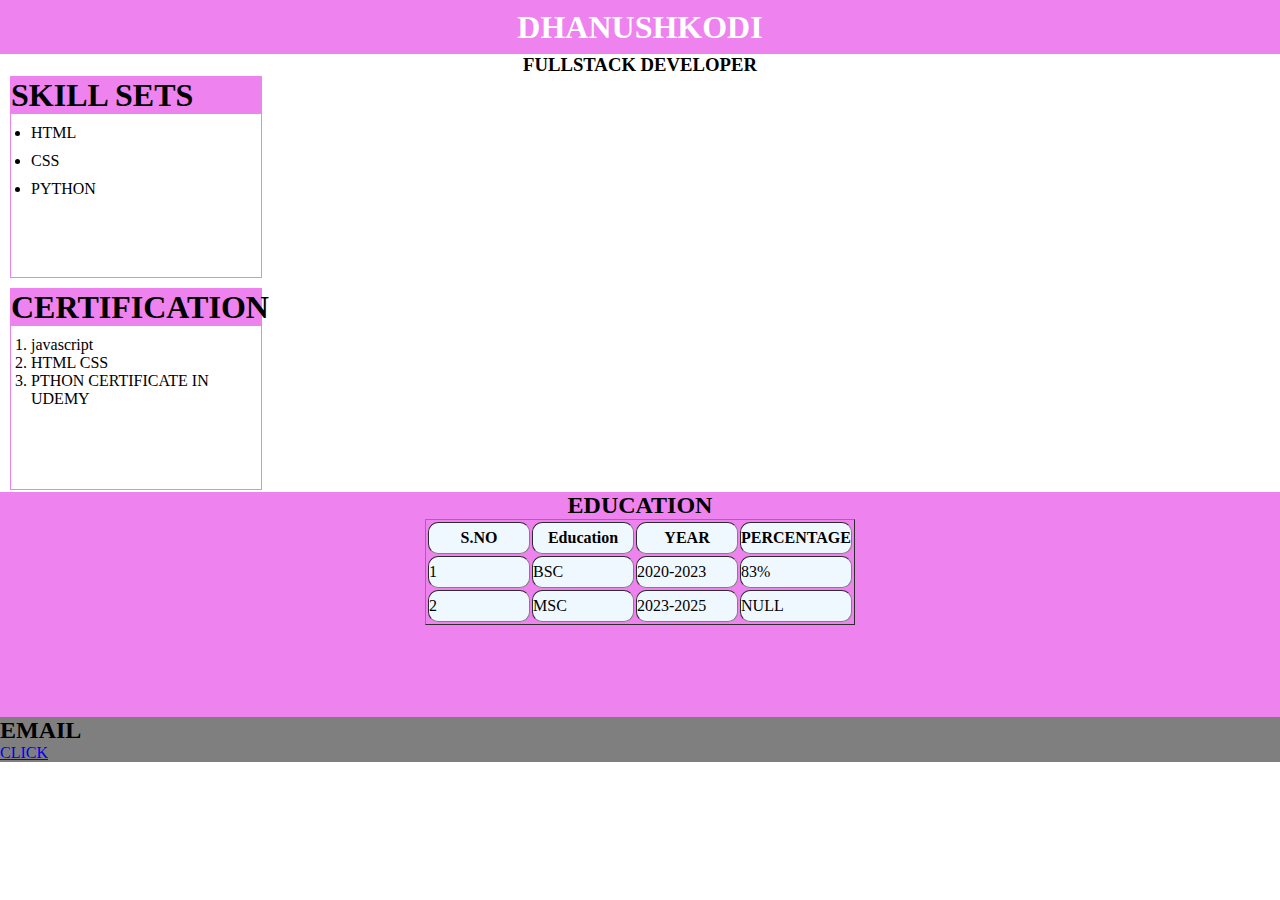
==== index.html @ 709fa375 "Add files via upload" ====
<!DOCTYPE html>
<html lang="en">
<head>
    <meta charset="UTF-8">
    <meta name="viewport" content="width=device-width, initial-scale=1.0">
    <link rel="stylesheet" href="css.css">
   
    <title>PROTOFILO AJJ</title>
</head>
<style>
   
</style>
<body>
    <div class="box1">
        <h1>DHANUSHKODI</h1>
    </div>
            <h3>FULLSTACK DEVELOPER</h2>
            
    <div class="box2">
        <div class="skills">
            <h1>SKILL SETS</h1>
            <ul>
                <li>HTML</li>
                <li>CSS</li>
                <li>PYTHON</li>
            </ul>
                
        
        </div>
    </div>
    <div class="box3">
        <div class="cer">
            <h1>CERTIFICATION</h1>
                <ol>
                    <li>javascript</li>
                    <li>HTML CSS</li>
                    <li>PTHON CERTIFICATE IN UDEMY</li>
                    
                </ol>  
        </div>
    </div>
    <div class="section3">
        <h2>EDUCATION</h2>
        <div class="table">
           
            <table border="1px" >
               
                <tr>
                    <th>S.NO</th>
                    <th>Education</th>
                    <th>YEAR</th>
                    <th>PERCENTAGE</th>
                </tr>
                <tr>
                    <td>1</td>
                    <td>BSC</td>
                    <td>2020-2023</td>
                    <td>83%</td>
                </tr>
                <tr>
                    <td>2</td>
                    <td>MSC</td>
                    <td>2023-2025</td>
                    <td>NULL</td>
                </tr>
            </table>
        </div>
            

    </div>
    <footer>
        <h2>EMAIL</h2>
        <P><a href="https://wwwdk896@gmail.com">CLICK</a></P>
    </footer>
      
    
   
</body>
</html>
---- css.css ----
*{
    margin: 0%;
    padding: 0%;
    font-family: Cambria, Cochin, Georgia, Times, 'Times New Roman', serif;
}
.box1{
display: flex;
justify-content: center;
align-items: center;
background-color:   violet;
color:  white;
height: 6vh;
}
h3{
    text-align: center;
}
.box2{
display: flex;
}
.skills{
    margin-left: 10px;
    border: 1px solid  violet;
    width: 250px;
    height: 200px;
}
.skills h1{
background-color:violet;
}
.skills li{
margin-top: 10px;
margin-left: 20px;
}
.box3{
    display: flex;
    margin-top: 10px;
    }
    .cer{
        margin-left: 10px;
        border: 1px solid  violet;
        width: 250px;
        height: 200px;
    }
    .cer h1{
    background-color:violet;
    }
    .cer ol{
    margin-top: 10px;
    margin-left: 20px;
    }
.section3{
    margin-top: 2px;
    height: 25vh;
    background-color: violet;
}
.section3 h2{
    text-align: center;
}
.table{
    display: flex;
    justify-content: center;
    align-items: center;
    
}
th ,td{ 
    background-color: aliceblue;
    width: 100px;
    height: 30px;
    border-radius: 10px;
    
}
footer{

    background-color:rgba(0, 0,0, 0.5);
    
}
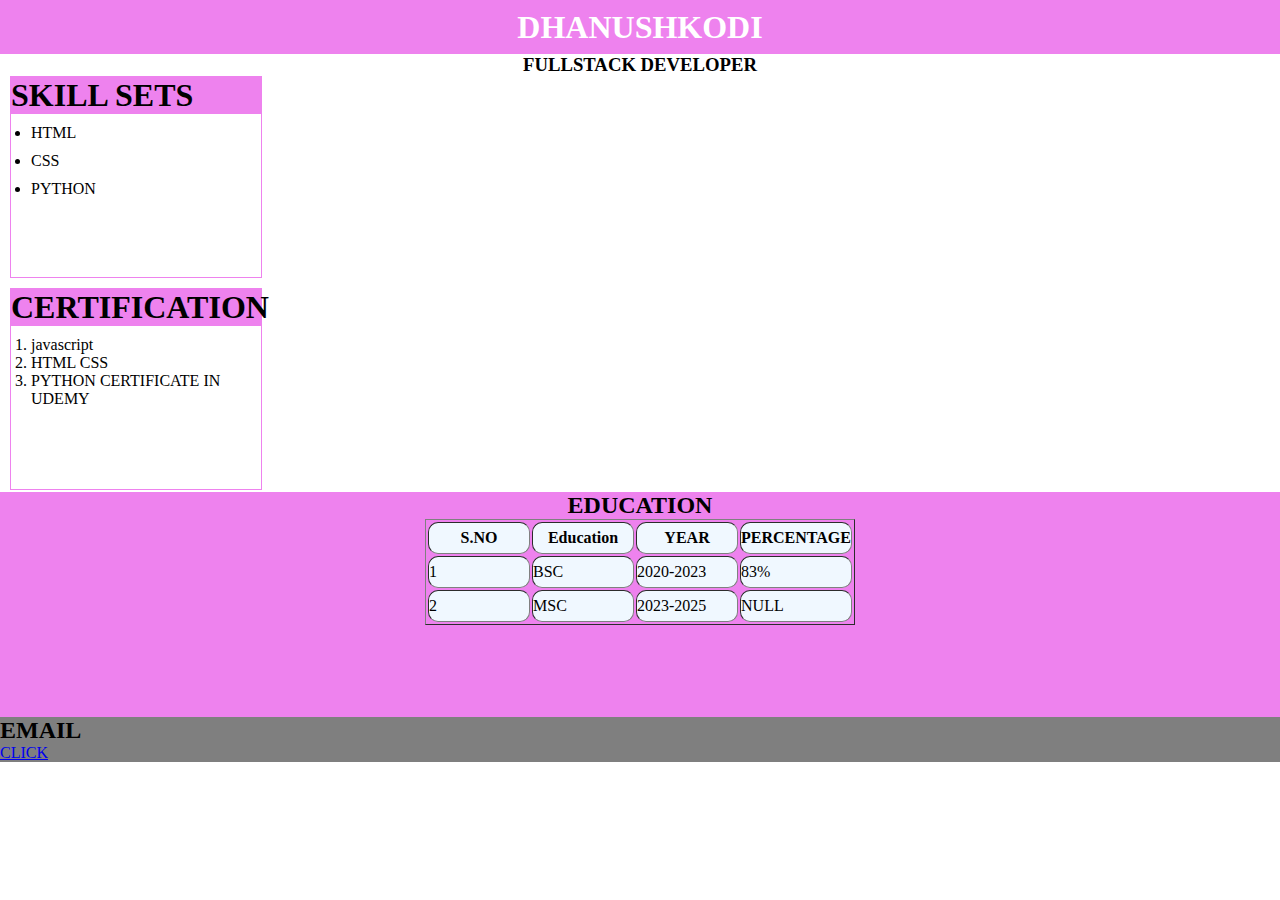
==== commit 130e57e3: "Update index.html" ====
--- a/index.html
+++ b/index.html
@@ -34,7 +34,7 @@
                 <ol>
                     <li>javascript</li>
                     <li>HTML CSS</li>
-                    <li>PTHON CERTIFICATE IN UDEMY</li>
+                    <li>PYTHON CERTIFICATE IN UDEMY</li>
                     
                 </ol>  
         </div>
@@ -76,4 +76,4 @@
     
    
 </body>
-</html>+</html>
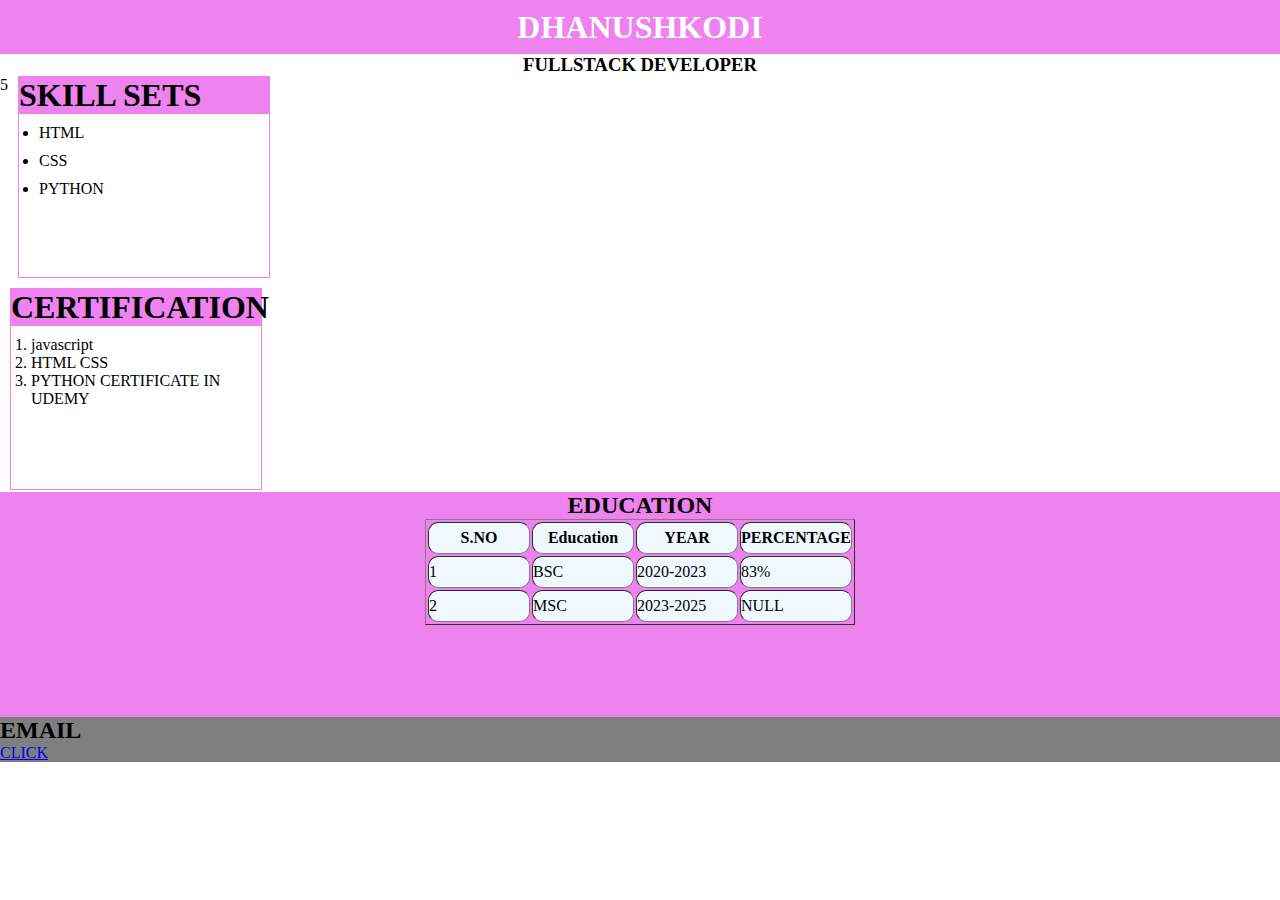
==== commit 4a22960c: "Update index.html" ====
--- a/index.html
+++ b/index.html
@@ -16,7 +16,7 @@
     </div>
             <h3>FULLSTACK DEVELOPER</h2>
             
-    <div class="box2">
+    <div class="box2">5
         <div class="skills">
             <h1>SKILL SETS</h1>
             <ul>
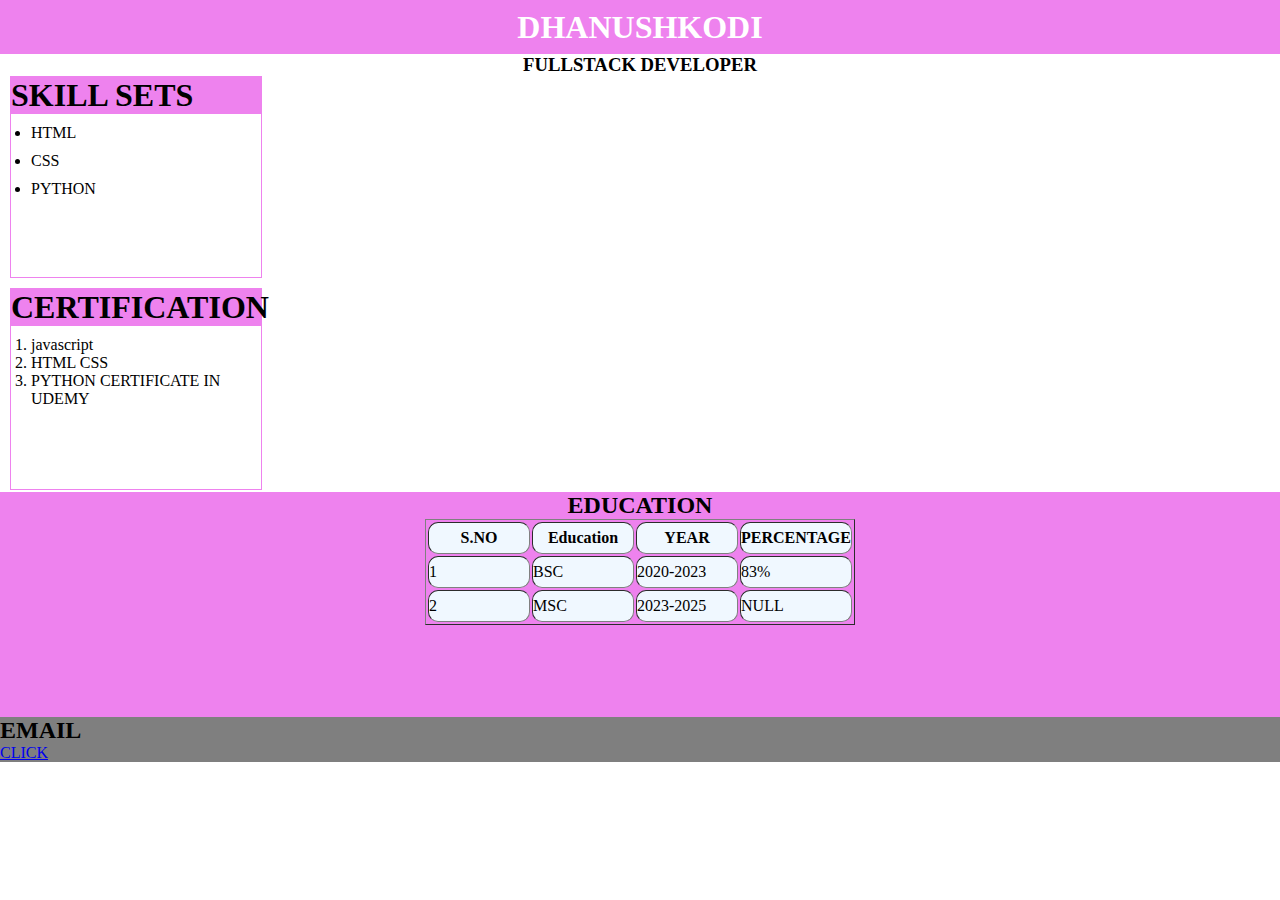
==== commit edd980a1: "Update index.html" ====
--- a/index.html
+++ b/index.html
@@ -16,7 +16,7 @@
     </div>
             <h3>FULLSTACK DEVELOPER</h2>
             
-    <div class="box2">5
+    <div class="box2">
         <div class="skills">
             <h1>SKILL SETS</h1>
             <ul>
